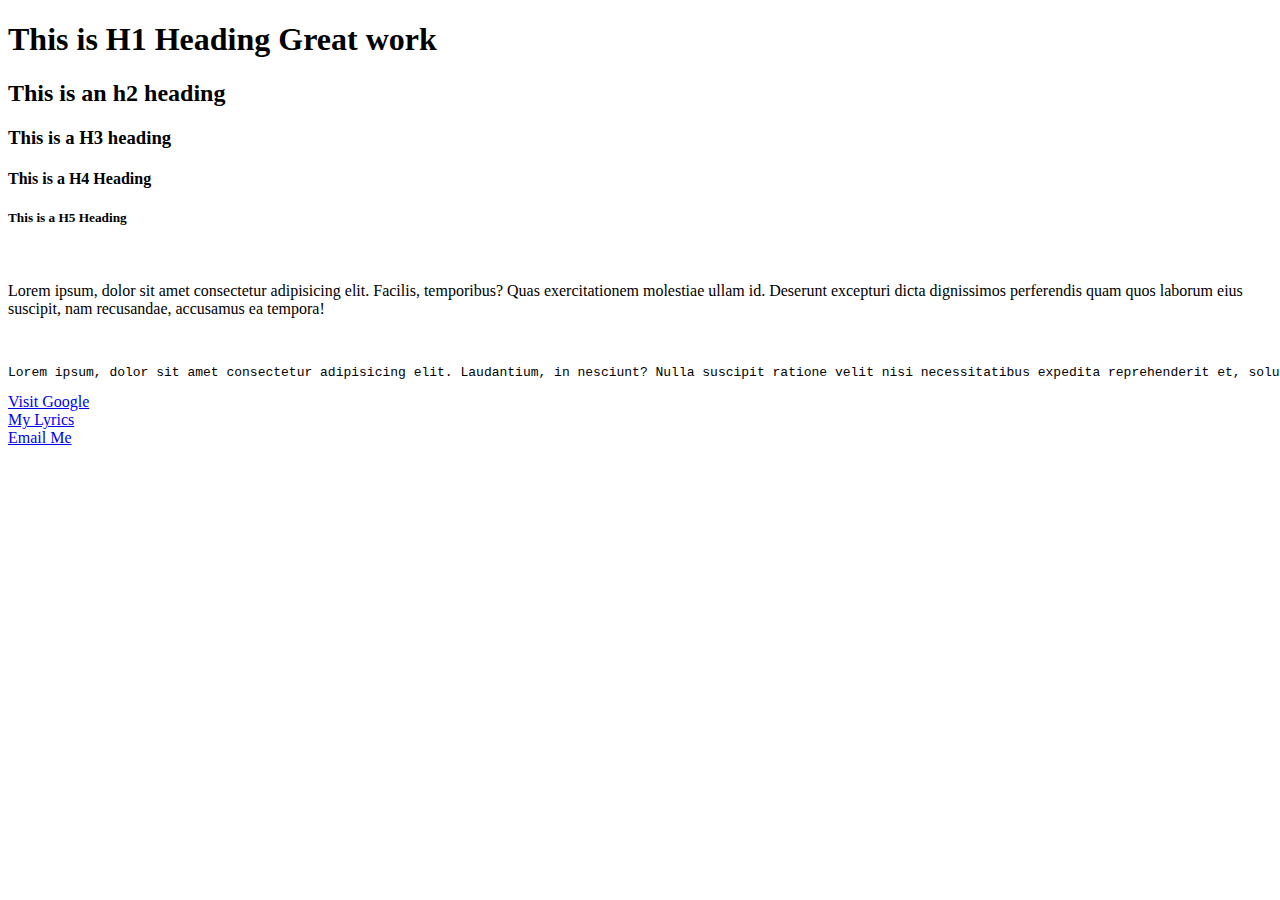
==== index.html @ 0f9f7449 "files updated" ====
<!DOCTYPE html>
<html>
<head>
    <title>Bankai Fit WebPage</title>
</head>
<body>
    <h1>This is H1 Heading Great work</h1>
    <h2>This is an h2 heading</h2>
    <h3>This is a H3 heading</h3>
    <h4>This is a H4 Heading</h4>
    <h5>This is a H5 Heading</h5>
    <br>
    <p>Lorem ipsum, dolor sit amet consectetur adipisicing elit. Facilis, temporibus? Quas exercitationem molestiae ullam id. Deserunt excepturi dicta dignissimos perferendis quam quos laborum eius suscipit, nam recusandae, accusamus ea tempora!</p>
    <br>
    <pre>Lorem ipsum, dolor sit amet consectetur adipisicing elit. Laudantium, in nesciunt? Nulla suscipit ratione velit nisi necessitatibus expedita reprehenderit et, soluta beatae dicta quia natus commodi, ducimus officiis harum quo!</pre>
    <!-- This is a comment -->
    <a href="https://www.google.com/" target="_blank">Visit Google</a>
    <br>
    <a href="lyrics.html" target="_blank"> My Lyrics</a>
    <br>
    <a href="mailto:kabyabasu@gmail.com"> Email Me</a>
</body>
</html>
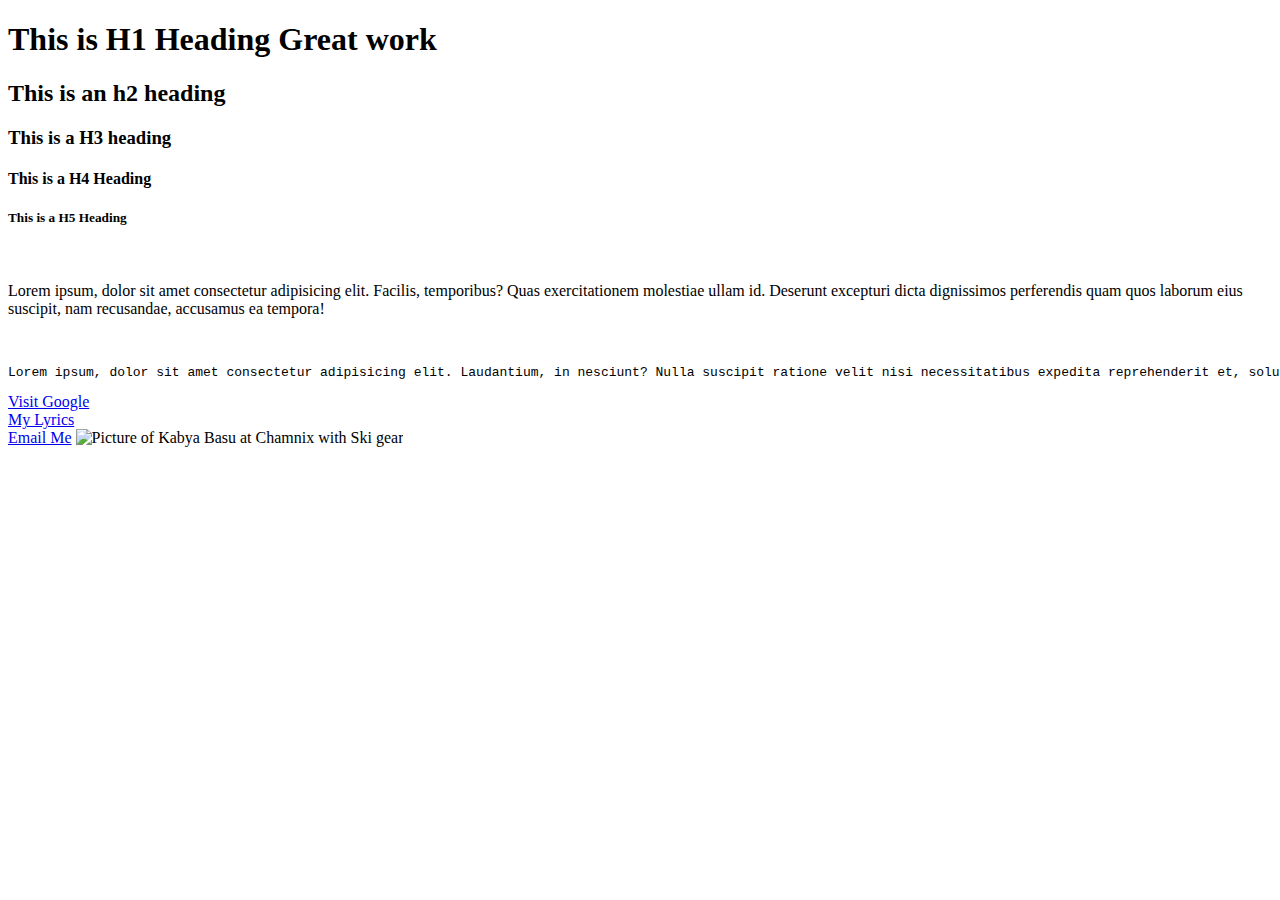
==== commit f3768b7b: "updating index" ====
--- a/index.html
+++ b/index.html
@@ -19,5 +19,8 @@
     <a href="lyrics.html" target="_blank"> My Lyrics</a>
     <br>
     <a href="mailto:kabyabasu@gmail.com"> Email Me</a>
+    <img src="/workspaces/HTML_CSS_Tutorial/IMG_20240317_225858_305.jpg"
+    alt = "Picture of Kabya Basu at Chamnix with Ski gear"
+    height = 200
 </body>
 </html>
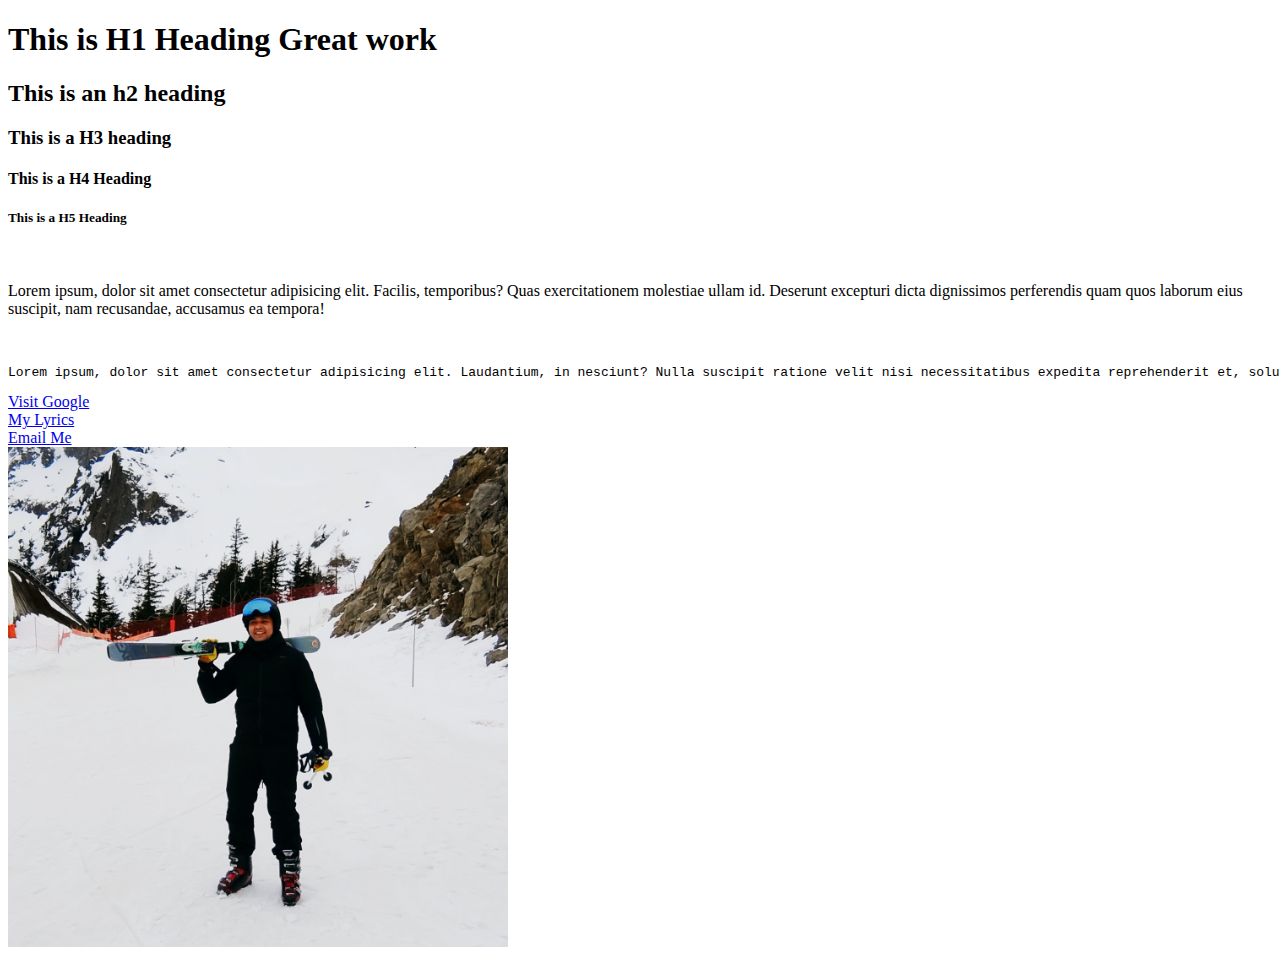
==== commit 024b95f7: "updating" ====
--- a/index.html
+++ b/index.html
@@ -19,8 +19,12 @@
     <a href="lyrics.html" target="_blank"> My Lyrics</a>
     <br>
     <a href="mailto:kabyabasu@gmail.com"> Email Me</a>
-    <img src="/workspaces/HTML_CSS_Tutorial/IMG_20240317_225858_305.jpg"
+    <br>
+    <img src="IMG_20240317_225858_305.jpg"
     alt = "Picture of Kabya Basu at Chamnix with Ski gear"
-    height = 200
+    height = "500">
+    <video src="VID_145321130_053931_989.mp4"
+    alt  = "Kabya Skiing at Chamonix"
+    height ="500" 
 </body>
 </html>
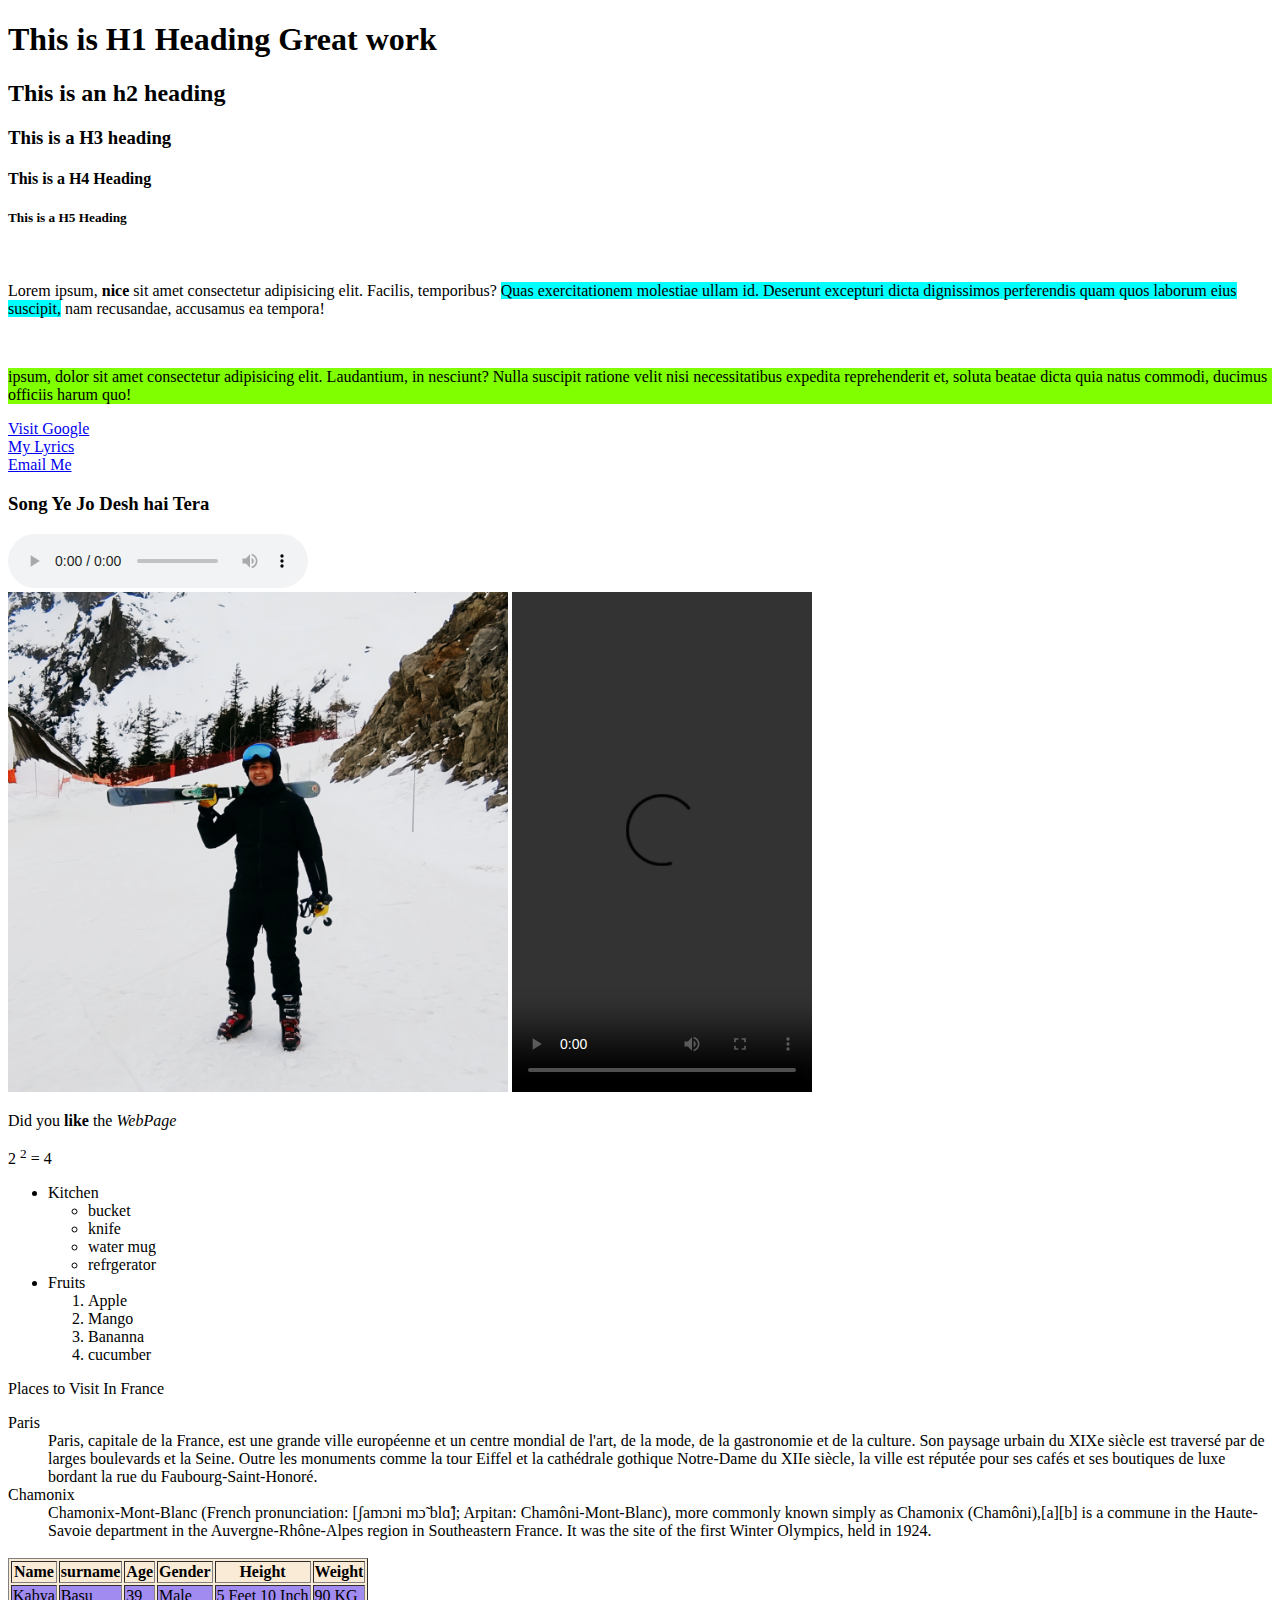
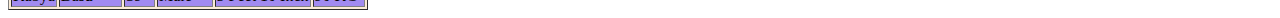
==== commit 5302e223: "updated index" ====
--- a/index.html
+++ b/index.html
@@ -2,6 +2,7 @@
 <html>
 <head>
     <title>Bankai Fit WebPage</title>
+    <link rel="icon" href="image/IMG_20240317_225858_305.jpg" type = image/jpg> 
 </head>
 <body>
     <h1>This is H1 Heading Great work</h1>
@@ -10,9 +11,9 @@
     <h4>This is a H4 Heading</h4>
     <h5>This is a H5 Heading</h5>
     <br>
-    <p>Lorem ipsum, dolor sit amet consectetur adipisicing elit. Facilis, temporibus? Quas exercitationem molestiae ullam id. Deserunt excepturi dicta dignissimos perferendis quam quos laborum eius suscipit, nam recusandae, accusamus ea tempora!</p>
+    <p>Lorem ipsum, <b> nice </b> sit amet consectetur adipisicing elit. Facilis, temporibus? <span style="background-color: aqua;"> Quas exercitationem molestiae ullam id. Deserunt excepturi dicta dignissimos perferendis quam quos laborum eius suscipit,</span> nam recusandae, accusamus ea tempora!</p>
     <br>
-    <pre>Lorem ipsum, dolor sit amet consectetur adipisicing elit. Laudantium, in nesciunt? Nulla suscipit ratione velit nisi necessitatibus expedita reprehenderit et, soluta beatae dicta quia natus commodi, ducimus officiis harum quo!</pre>
+    <p> <div style="background-color: chartreuse;">ipsum, dolor sit amet consectetur adipisicing elit. Laudantium, in nesciunt? Nulla suscipit ratione velit nisi necessitatibus expedita reprehenderit et, soluta beatae dicta quia natus commodi, ducimus officiis harum quo!</div> </p>
     <!-- This is a comment -->
     <a href="https://www.google.com/" target="_blank">Visit Google</a>
     <br>
@@ -20,11 +21,79 @@
     <br>
     <a href="mailto:kabyabasu@gmail.com"> Email Me</a>
     <br>
-    <img src="IMG_20240317_225858_305.jpg"
+    <h3>
+        Song Ye Jo Desh hai Tera
+    </h3>
+    <audio controls>
+        <source src="music/Full Video_ YEH JO DES HAI TERA  Swades  A.R. Rahman  Shahrukh Khan,.mp3">
+    </audio>
+    <br>
+    <img src="image/IMG_20240317_225858_305.jpg"
     alt = "Picture of Kabya Basu at Chamnix with Ski gear"
     height = "500">
-    <video src="VID_145321130_053931_989.mp4"
-    alt  = "Kabya Skiing at Chamonix"
-    height ="500" 
+    <a href="https://en.wikipedia.org/wiki/Chamonix">
+        <video controls height="500">
+            <source src="video/VID_145321130_053931_989.mp4" type="video/mp4">
+            Your browser does not support the video tag.
+            alt = "Kabya Skiing at Chamonix"
+        </video>
+       
+    </a>
+    
+    <p> Did you <b>like</b> the <i>WebPage</i> </p>
+    <p> 2 <sup> 2</sup> = 4 </p>
+
+    <ul>
+        <li>Kitchen</li>
+        <ul>
+            <li>bucket</li>
+            <li>knife</li>
+            <li>water mug</li>
+            <li>refrgerator</li>
+        </ul>
+        <li>Fruits</li>
+        <ol>
+            <li> Apple </li>
+            <li> Mango </li>
+            <li> Bananna </li>
+            <li> cucumber </li>
+        </ol>
+
+
+
+    </ul>
+
+    <!--Description List-->
+    <p> Places to Visit In France</p>
+    <d1>
+        <dt>Paris</dt>
+        <dd> Paris, capitale de la France, est une grande ville européenne et un centre mondial de l'art, de la mode, de la gastronomie et de la culture. Son paysage urbain du XIXe siècle est traversé par de larges boulevards et la Seine. Outre les monuments comme la tour Eiffel et la cathédrale gothique Notre-Dame du XIIe siècle, la ville est réputée pour ses cafés et ses boutiques de luxe bordant la rue du Faubourg-Saint-Honoré.</dd>
+        <dt>Chamonix</dt>
+        <dd>Chamonix-Mont-Blanc (French pronunciation: [ʃamɔni mɔ̃ blɑ̃]; Arpitan: Chamôni-Mont-Blanc), more commonly known simply as Chamonix (Chamôni),[a][b] is a commune in the Haute-Savoie department in the Auvergne-Rhône-Alpes region in Southeastern France. It was the site of the first Winter Olympics, held in 1924.</dd>
+
+    </d1>
+    <br>
+
+    <table border="1" style="background-color: antiquewhite;"> 
+        <tr align="centre"> 
+            <th>Name</th>
+            <th>surname</th>
+            <th>Age</th>
+            <th>Gender</th>
+            <th>Height</th>
+            <th>Weight</th>
+        </tr>
+        
+        <tr align="centre" style="background-color: rgb(161, 139, 240);">
+            <td>Kabya</td>
+            <td>Basu</td>
+            <td>39</td>
+            <td>Male</td>
+            <td>5 Feet 10 Inch</td>
+            <td>90 KG</td>
+        </tr>
+    </table>
+
+
 </body>
 </html>
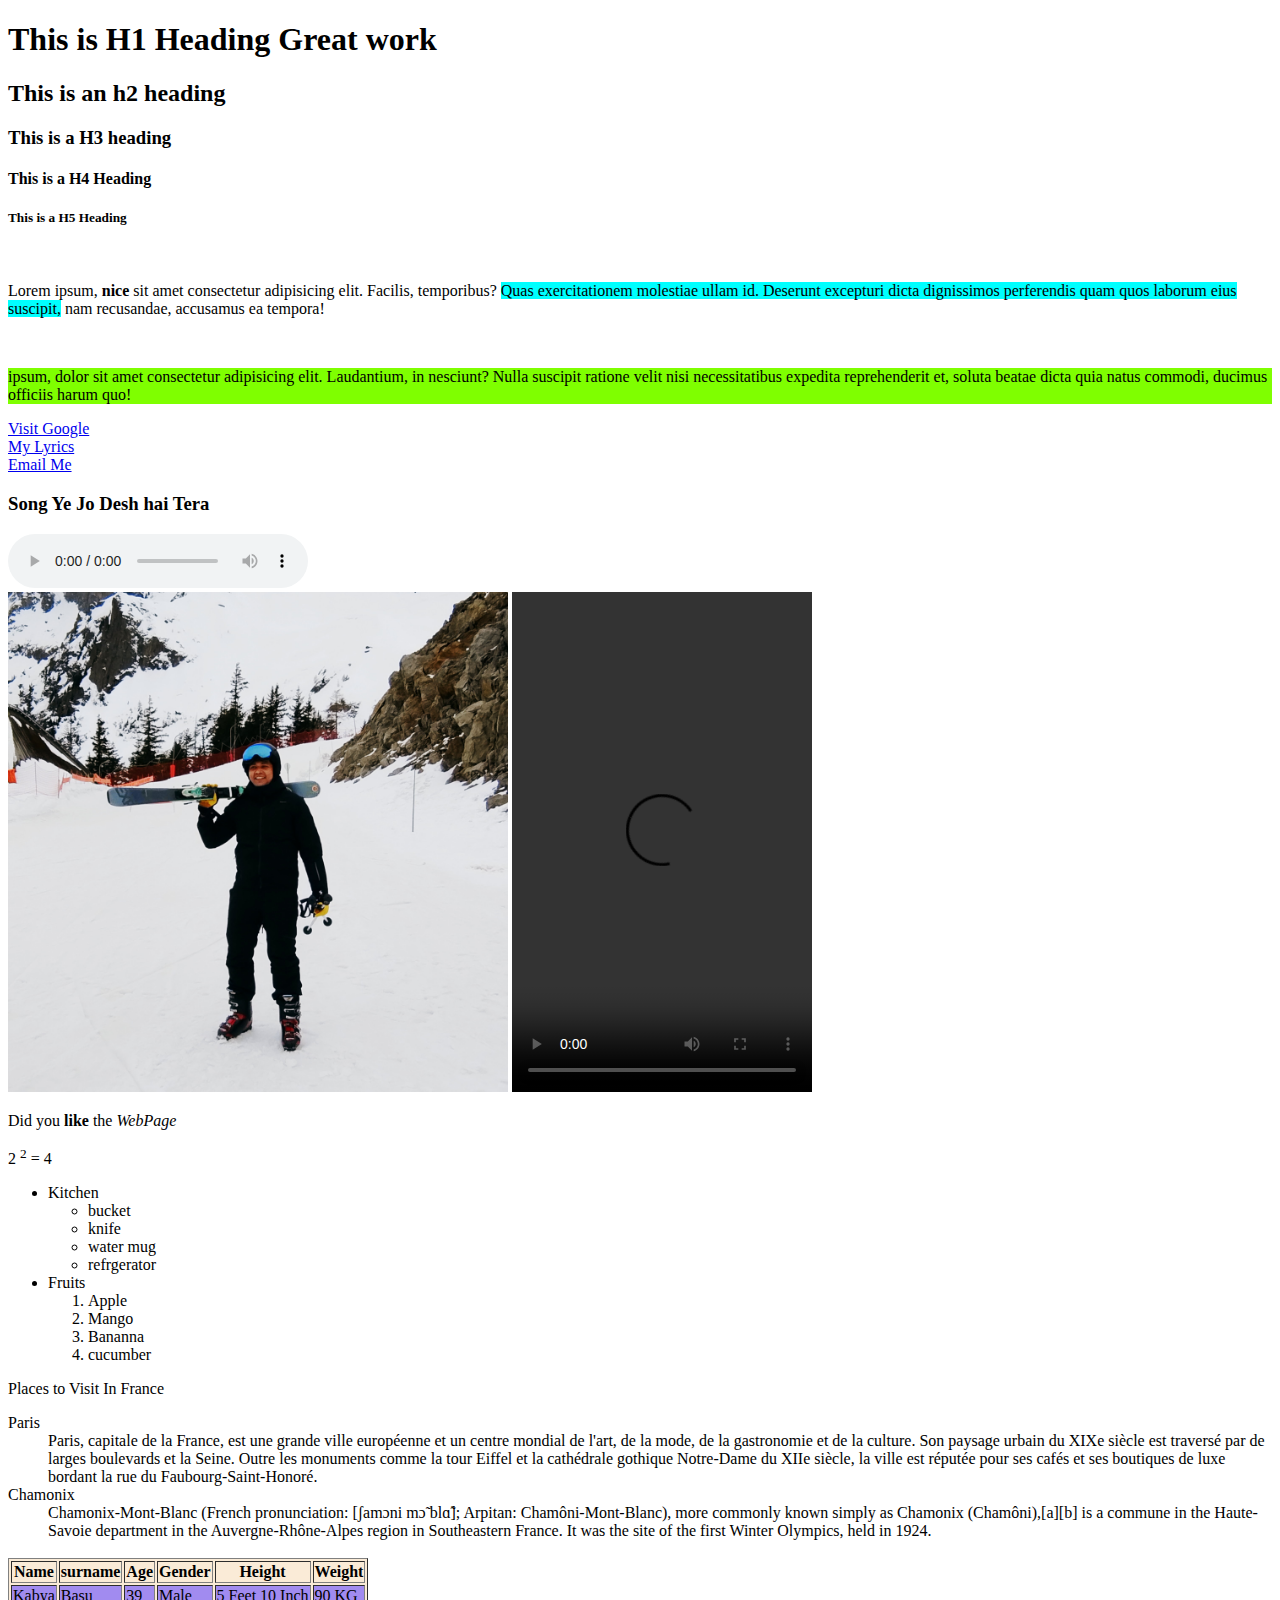
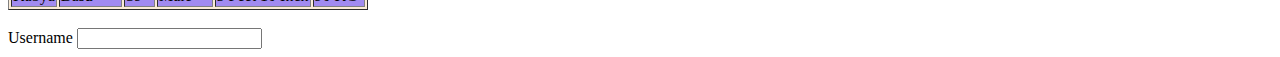
==== commit 4d776971: "updated index" ====
--- a/index.html
+++ b/index.html
@@ -93,6 +93,14 @@
             <td>90 KG</td>
         </tr>
     </table>
+    <br>
+    <form action="index.php" method="POST">
+        <label for="Username"> Username </label>
+        <input type="text" id="Username">
+
+        
+
+    </form>
 
 
 </body>
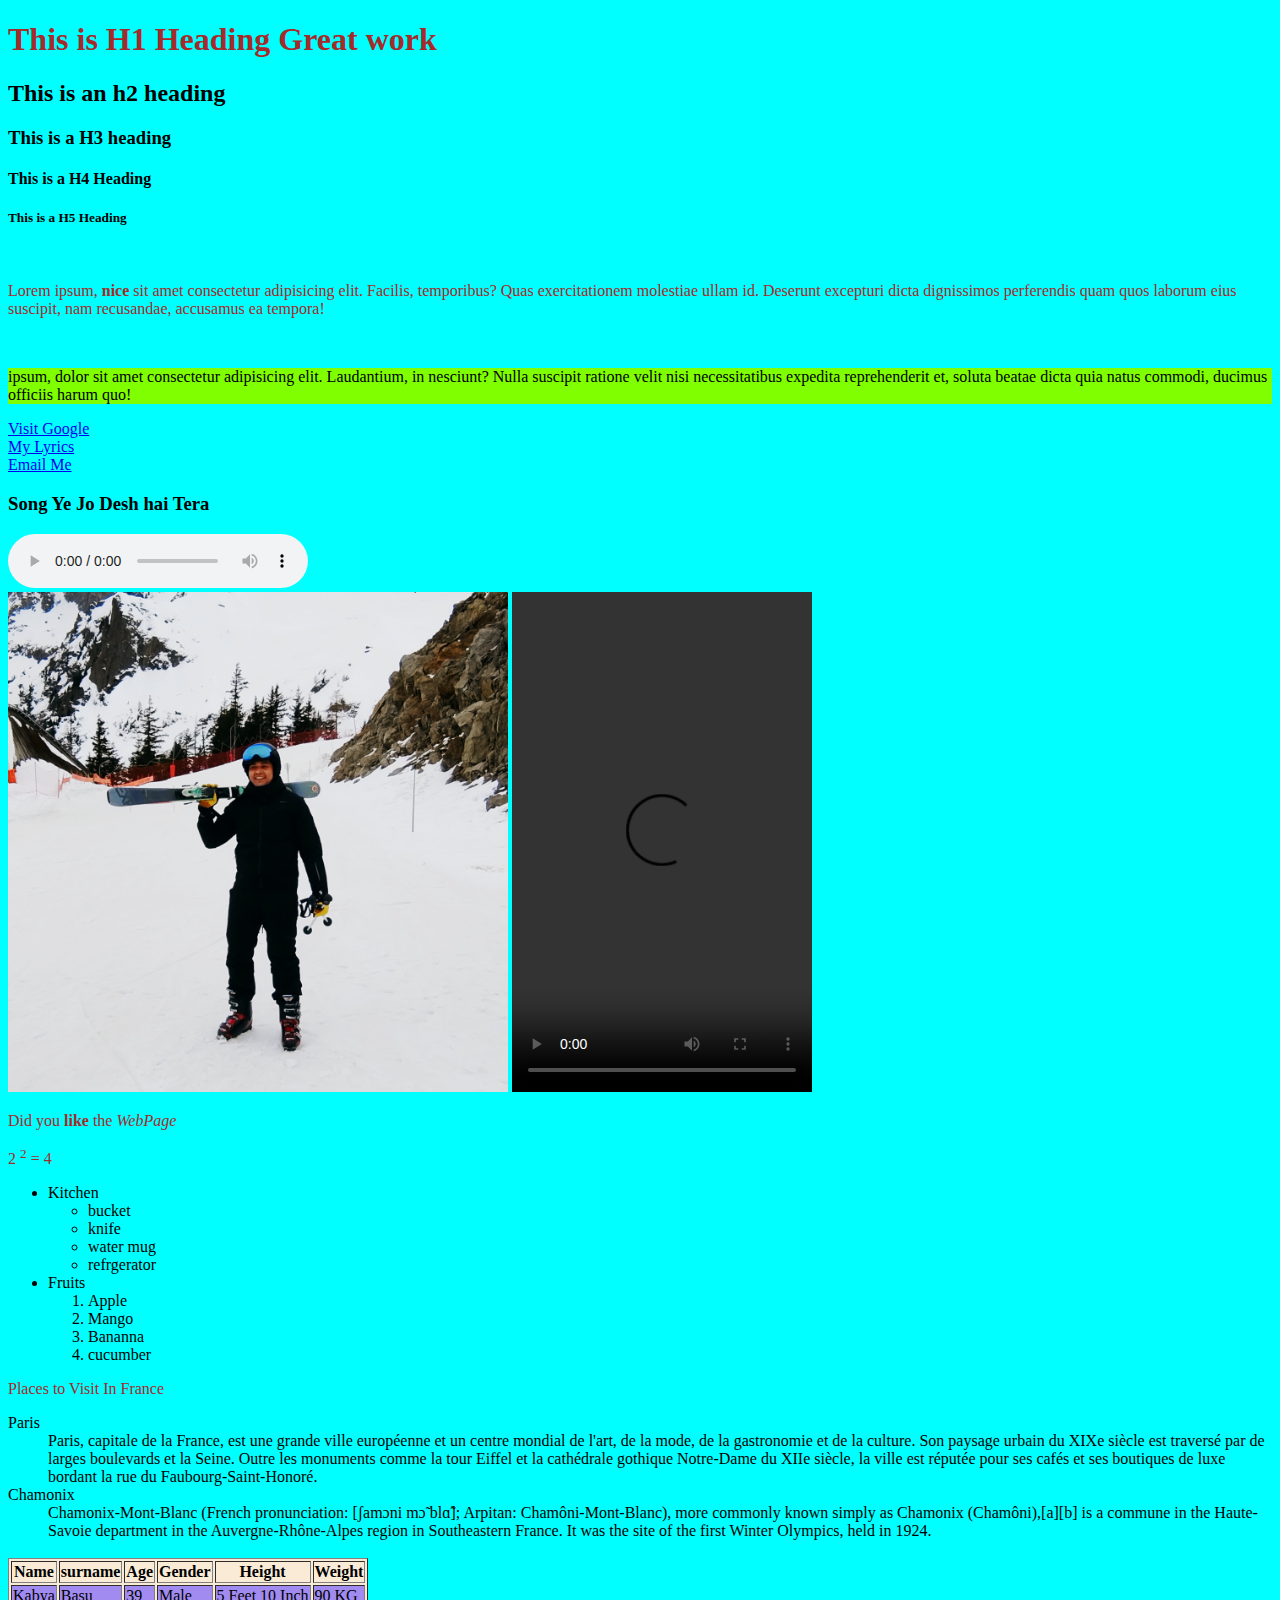
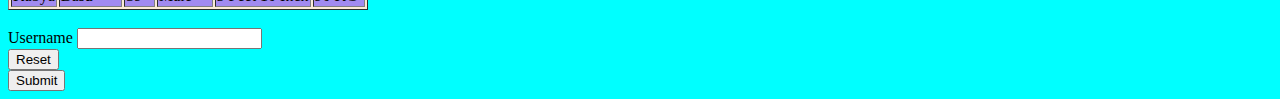
==== commit 465b5be6: "adding file" ====
--- a/index.html
+++ b/index.html
@@ -3,6 +3,16 @@
 <head>
     <title>Bankai Fit WebPage</title>
     <link rel="icon" href="image/IMG_20240317_225858_305.jpg" type = image/jpg> 
+    <style>
+        body{
+            background-color: aqua;
+        }
+        h1{color: brown;}
+
+        p{color:brown;}
+
+
+    </style>
 </head>
 <body>
     <h1>This is H1 Heading Great work</h1>
@@ -96,7 +106,12 @@
     <br>
     <form action="index.php" method="POST">
         <label for="Username"> Username </label>
-        <input type="text" id="Username">
+        <input type="text" id="Username" minlength="6" maxlength="10" required>
+        <br>
+        <input type="reset">
+        <br>
+        <input type="submit" >
+
 
         
 
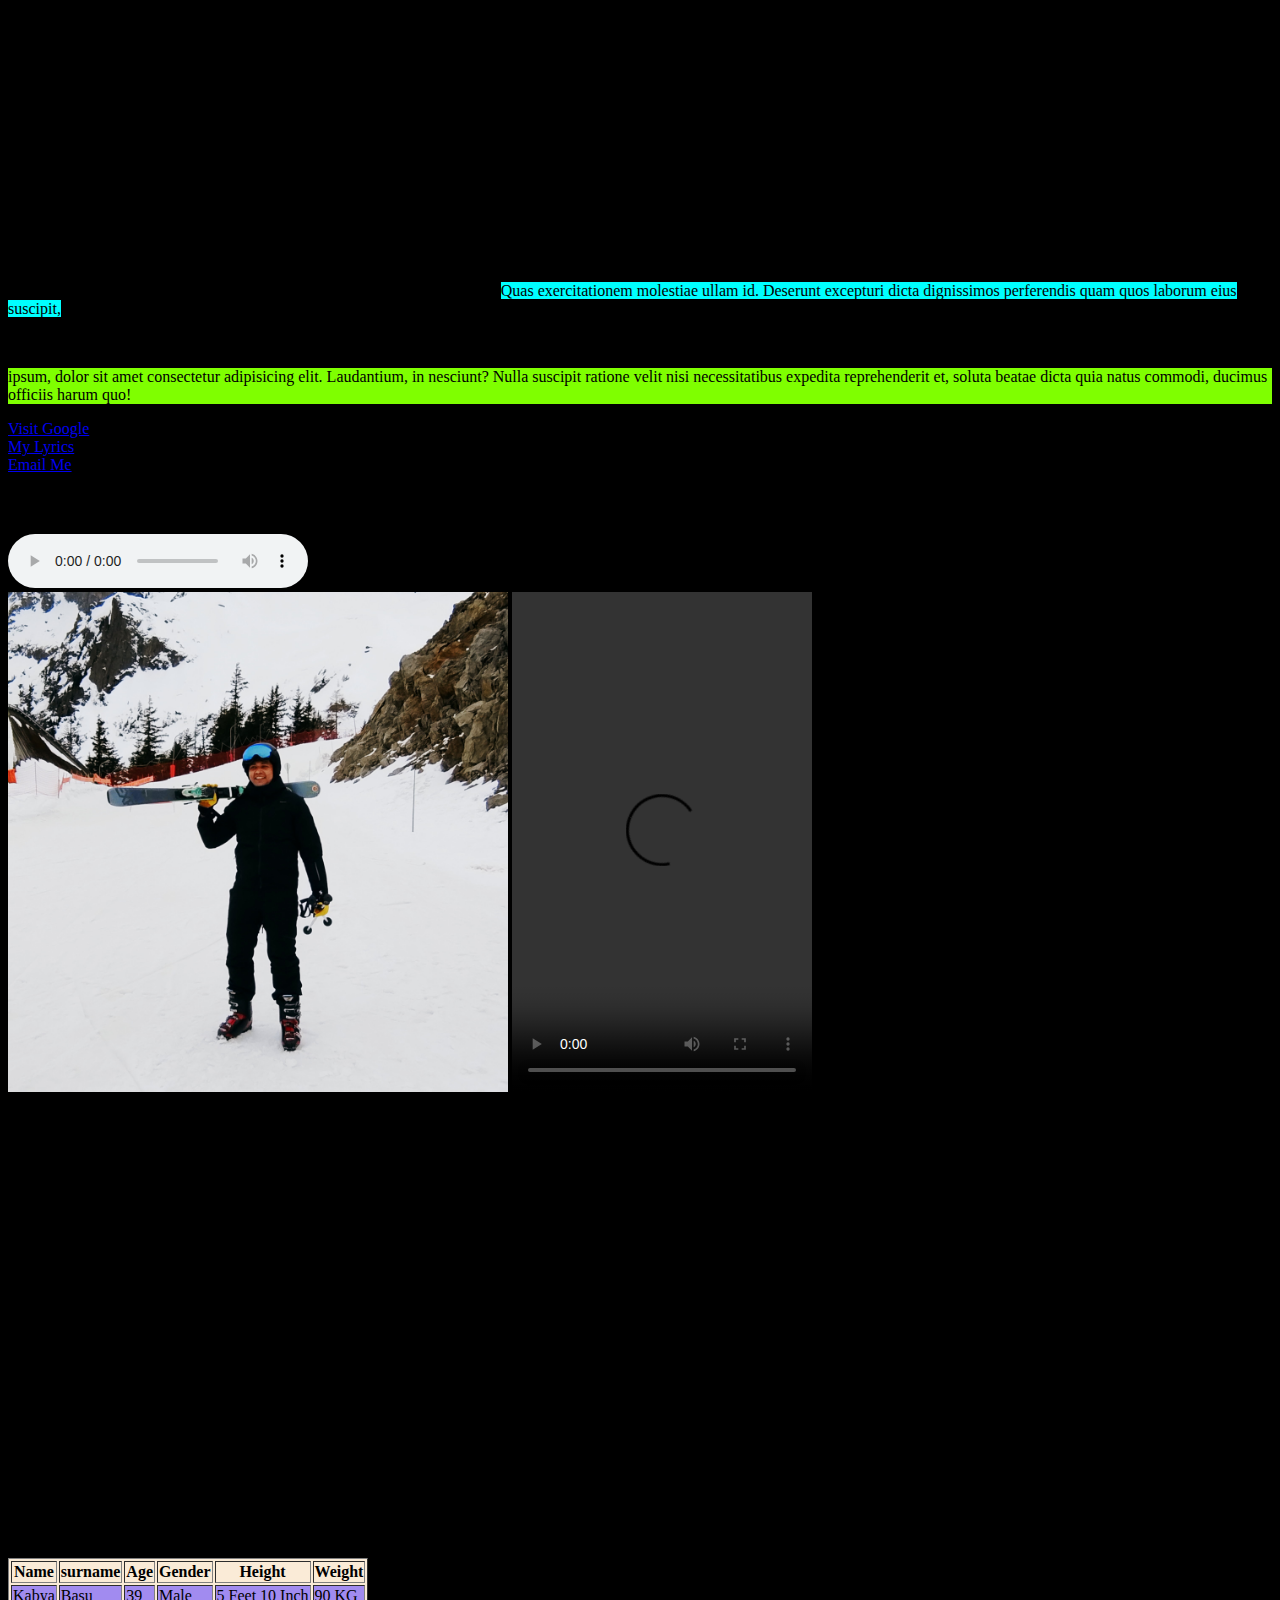
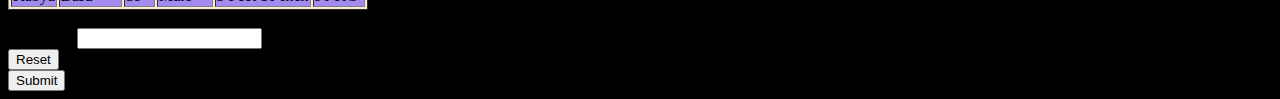
==== commit 740ec62d: "adding css file" ====
--- a/index.html
+++ b/index.html
@@ -3,7 +3,7 @@
 <head>
     <title>Bankai Fit WebPage</title>
     <link rel="icon" href="image/IMG_20240317_225858_305.jpg" type = image/jpg> 
-    <style>
+    <!-- <style>
         body{
             background-color: aqua;
         }
@@ -12,7 +12,8 @@
         p{color:brown;}
 
 
-    </style>
+    </style> -->
+    <link rel="stylesheet" href="style.css">
 </head>
 <body>
     <h1>This is H1 Heading Great work</h1>
--- a/style.css
+++ b/style.css
@@ -0,0 +1,3 @@
+body{
+    background-color: black;
+}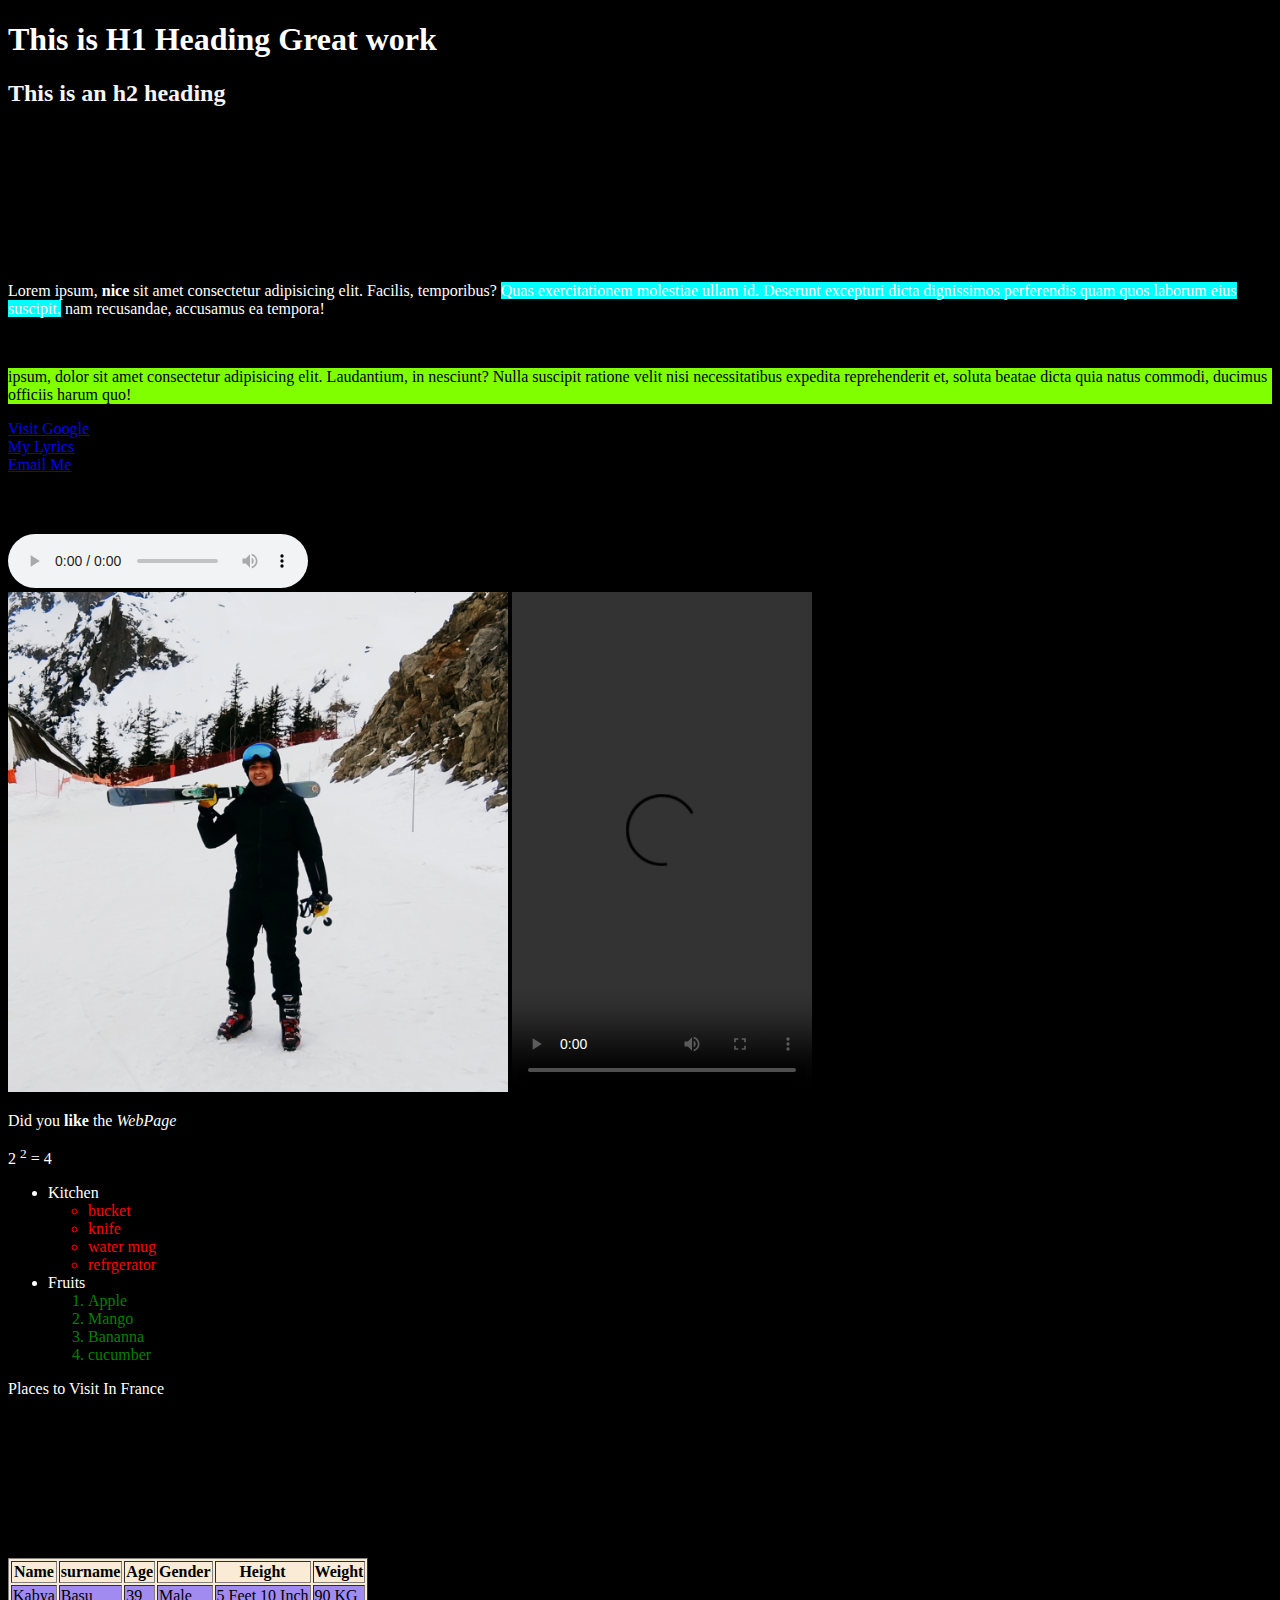
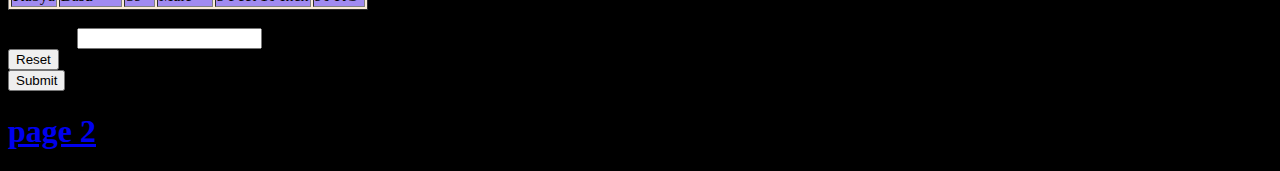
==== commit a7b676a5: "adding new para" ====
--- a/index.html
+++ b/index.html
@@ -56,14 +56,14 @@
 
     <ul>
         <li>Kitchen</li>
-        <ul>
+        <ul id="ul1">
             <li>bucket</li>
             <li>knife</li>
             <li>water mug</li>
             <li>refrgerator</li>
         </ul>
         <li>Fruits</li>
-        <ol>
+        <ol id="ol1">
             <li> Apple </li>
             <li> Mango </li>
             <li> Bananna </li>
@@ -118,6 +118,11 @@
 
     </form>
 
+    <h1>  <a href = "page2.html" target = "_blank"> page 2
+        
+    </a>
+    </h1>
+
 
 </body>
 </html>
--- a/style.css
+++ b/style.css
@@ -1,3 +1,29 @@
 body{
     background-color: black;
-}+}
+h1 {
+    color: white;
+}
+h2{
+    color: whitesmoke;
+}
+
+p{
+    color: white;
+}
+ul{
+    color: white;
+}
+#ul1{
+    color: red;
+}
+#ol1{
+    color: green;
+}
+
+.odd{
+    color: red;
+}
+.even{
+    color: green;
+}
